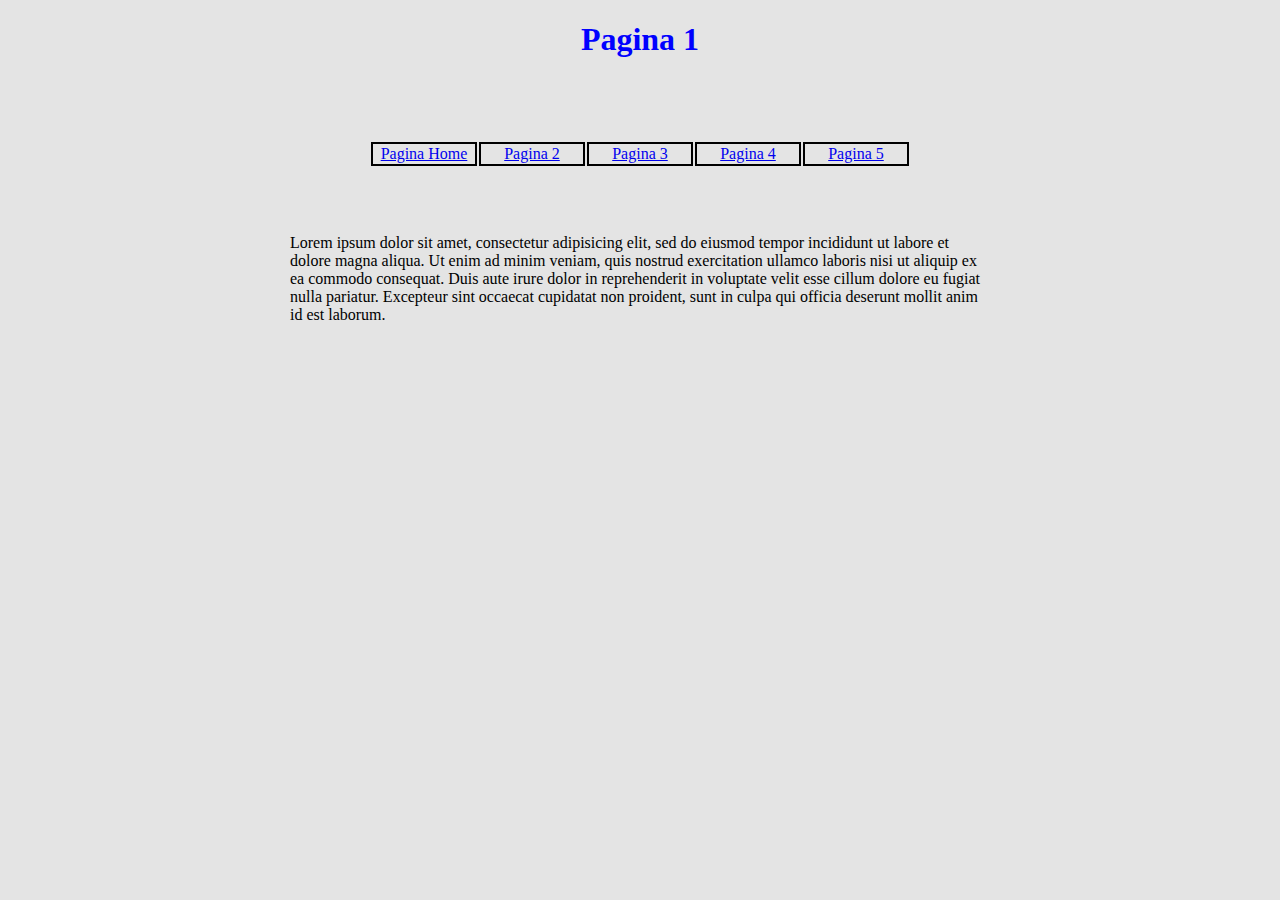
==== index.html @ a8c8f03c "first commit" ====
<!DOCTYPE html>
<html>
<head>
	<title>Prova1</title>
	<link rel="stylesheet" type="text/css" href="style.css">
</head>
<body>
	<h1>Pagina 1</h1>
	<table align="center">
		<tr>
			<td><a href="index.html">Pagina Home</a></td>
			<td><a href="2.html">Pagina 2</a></td>
			<td><a href="3.html">Pagina 3</a></td>
			<td><a href="4.html">Pagina 4</a></td>
			<td><a href="5.html">Pagina 5</a></td>
		</tr>
	</table>

	<div class="container">
		<p>	Lorem ipsum dolor sit amet, consectetur adipisicing elit, sed do eiusmod
			tempor incididunt ut labore et dolore magna aliqua. Ut enim ad minim veniam,
			quis nostrud exercitation ullamco laboris nisi ut aliquip ex ea commodo
			consequat. Duis aute irure dolor in reprehenderit in voluptate velit esse
			cillum dolore eu fugiat nulla pariatur. Excepteur sint occaecat cupidatat non
			proident, sunt in culpa qui officia deserunt mollit anim id est laborum.
		</p>
	</div>
	<div class="video">
		<iframe width="560" height="315" src="https://www.youtube.com/embed/05fBi91j9e4" frameborder="0" allow="autoplay; encrypted-media" allowfullscreen></iframe>
	</div>
</body>
</html>
---- style.css ----
body
{
	background-color: #e4e4e4;
}

h1
{
	text-align: center;
	color: blue;
}

table
{
	padding-top: 60px;
	height: 50px;
}

td
{
	text-align: center;
	width: 100px;
	border: 2px solid black;
}

.container
{
	width: 700px;
	margin: 0px auto;
	padding-top: 50px;
}

.video
{
	width: 560px;
	margin: 0px auto;
	padding-top: 50px;
}

.form
{
	width: 15 0px;
	margin: 0px auto;
	padding-top: 40px;
}

.in
{
	width: 150px;
}
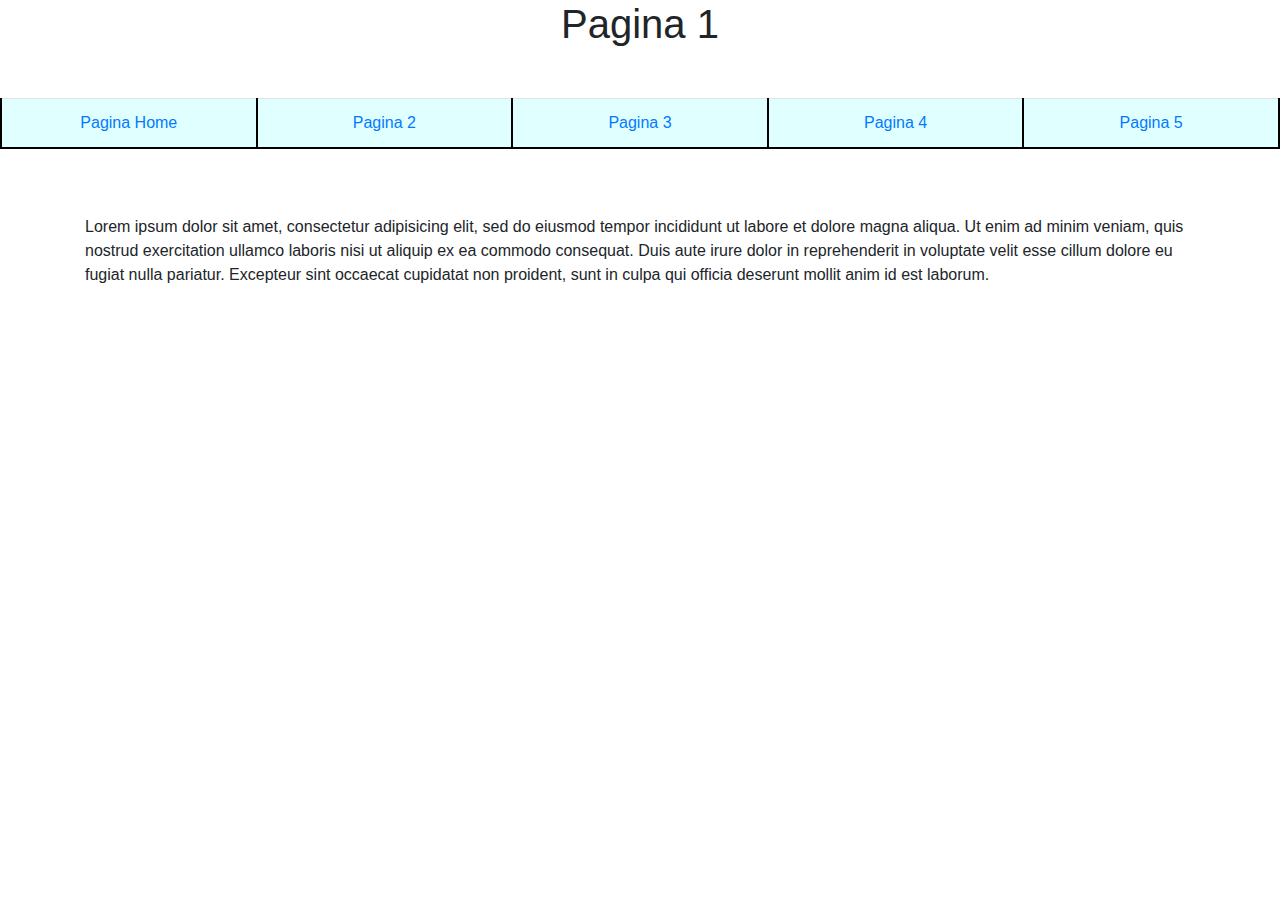
==== commit 7b7234d8: "modjavas15" ====
--- a/index.html
+++ b/index.html
@@ -3,10 +3,11 @@
 <head>
 	<title>Prova1</title>
 	<link rel="stylesheet" type="text/css" href="style.css">
+	<link rel="stylesheet" href="https://maxcdn.bootstrapcdn.com/bootstrap/4.0.0/css/bootstrap.min.css" integrity="sha384-Gn5384xqQ1aoWXA+058RXPxPg6fy4IWvTNh0E263XmFcJlSAwiGgFAW/dAiS6JXm" crossorigin="anonymous">
 </head>
 <body>
 	<h1>Pagina 1</h1>
-	<table align="center">
+	<table align="center" class="table">
 		<tr>
 			<td><a href="index.html">Pagina Home</a></td>
 			<td><a href="2.html">Pagina 2</a></td>
--- a/style.css
+++ b/style.css
@@ -11,8 +11,10 @@
 
 table
 {
-	padding-top: 60px;
-	height: 50px;
+	margin-top: 50px;
+	height: 30px;
+	lighting-color: : blue;
+	border-color: blue;
 }
 
 td
@@ -20,6 +22,7 @@
 	text-align: center;
 	width: 100px;
 	border: 2px solid black;
+	background-color: #E0FFFF;
 }
 
 .container
@@ -46,4 +49,11 @@
 .in
 {
 	width: 150px;
+}
+
+.orario
+{
+	border-bottom-color:  blue;
+	text-align: center;
+	font-size: 20px;
 }